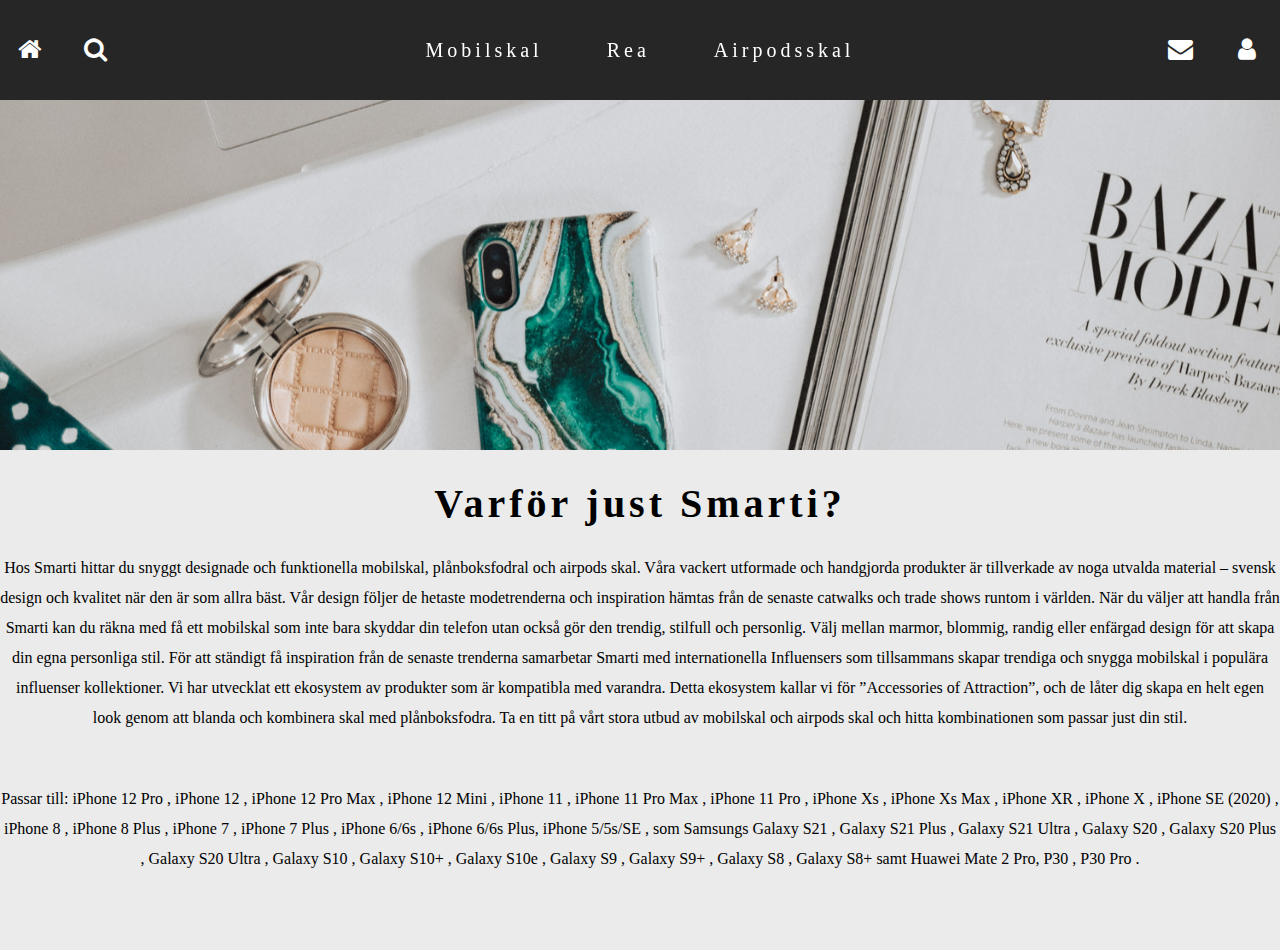
==== index.html @ d2d0c307 "Add files via upload" ====
<!DOCTYPE html>
<html lang="en">
<head>
	<!--Denna länkar ihop html med css. Index.html = Index.css-->
    <link rel="stylesheet" href="index.css">
	<meta charset="UTF-8">
    <meta name="viewport" content="width=device-width, initial-scale=1.0">
	<!--Använder sig av en stylesheet för att få ikonerna korrekta-->
    <link rel="stylesheet" href="https://cdnjs.cloudflare.com/ajax/libs/font-awesome/4.7.0/css/font-awesome.min.css">
	<!--Ändrar sidans namn-->
	<title>Smarti - Trendiga mobilskal till mobilerna</title>
</head>
<body>
	<!--Här börjar headern och navbaren på sidan-->
		<header>
        <navbar>
			<!--Här skapar vi en knapp för ikonerna på vänster sida-->
            <a class="" href="index.html"><i class="fa fa-fw fa-home"></i></a>
            <a href="#"><i class="fa fa-fw fa-search"></i></a>
        </navbar>
				<nav>
					<!--Här skapar vi så att när man klickar på tex Mobilskal ska man komma till mobilskal html.-->
					<a href="Mobilskal.html">Mobilskal</a> 
                    <a href="Rea.html">Rea</a> 
                    <a href="Airpodsskal.html">Airpodsskal</a> 
				</nav>
				<!--Skapar knappar för ikonerna på höger sida-->
				<icon>
					<a href="#"><i class="fa fa-fw fa-envelope"></i></a>
					<a href="./login.html"><i class="fa fa-fw fa-user"></i></a>
				</icon>
		</header>
		<!--Här slutar header och navbar och här börjar istället banner area, vilket är bilden-->
		<div class="banner-area">
		</div>
		<!--Här börjar texten som finns i mitten vilket heter content area-->
		<div class="content-area">
			<div class="wrapper">
				<h2>Varför just Smarti?</h2>
				<p>Hos Smarti hittar du snyggt designade och funktionella mobilskal, plånboksfodral och airpods skal. Våra vackert utformade och handgjorda produkter är tillverkade av noga utvalda material – svensk design och kvalitet när den är som allra bäst.
					Vår design följer de hetaste modetrenderna och inspiration hämtas från de senaste catwalks och trade shows runtom i världen. När du väljer att handla från Smarti kan du räkna med få ett mobilskal som inte bara skyddar din telefon utan också gör den trendig, stilfull och personlig. Välj mellan marmor, blommig, randig eller enfärgad design för att skapa din egna personliga stil. För att ständigt få inspiration från de senaste trenderna samarbetar Smarti med internationella Influensers som tillsammans skapar trendiga och snygga mobilskal i populära influenser kollektioner.
					Vi har utvecklat ett ekosystem av produkter som är kompatibla med varandra. Detta ekosystem kallar vi för ”Accessories of Attraction”, och de låter dig skapa en helt egen look genom att blanda och kombinera skal med plånboksfodra. Ta en titt på vårt stora utbud av mobilskal och airpods skal och hitta kombinationen som passar just din stil.
                </p>
                
            <p>Passar till: iPhone 12 Pro , iPhone 12 , iPhone 12 Pro Max , iPhone 12 Mini , iPhone 11 , iPhone 11 Pro Max , iPhone 11 Pro , iPhone Xs , iPhone Xs Max , iPhone XR , iPhone X , iPhone SE (2020) , iPhone 8 , iPhone 8 Plus , iPhone 7 , iPhone 7 Plus , iPhone 6/6s , iPhone 6/6s Plus, iPhone 5/5s/SE , som Samsungs Galaxy S21 , Galaxy S21 Plus , Galaxy S21 Ultra , Galaxy S20 , Galaxy S20 Plus , Galaxy S20 Ultra , Galaxy S10 , Galaxy S10+ , Galaxy S10e , Galaxy S9 , Galaxy S9+ , Galaxy S8 , Galaxy S8+ samt Huawei Mate 2 Pro, P30 , P30 Pro .</p>
		</div>
	</div>
</body>
</html>
---- index.css ----
* {
	margin: 0;
	padding: 0;
}

/* Gör så att sidan blir centrerad*/
body {
	text-align: center;
}

/*Ändrar hur headern där uppe är */
header {
	height: 100px;
	background: #262626;
	width: 100%;
	z-index: 10;
	position: fixed;
}

/* Detta ändrar dem ikoner som finns på vänster sida */
navbar {
    float: left;
	line-height: 100px;
}

navbar a {
    text-decoration: none;
	font-family: poppins;
	letter-spacing: 4px;
	font-size: 25px;
	margin: 0 15px;
	color: #fff;
}

/* Detta ändrar dem ikoner som finns på höger sida */
icon {
    float: right;
	line-height: 100px;
}

icon a {
    text-decoration: none;
	font-family: poppins;
	letter-spacing: 4px;
	font-size: 25px;
	margin: 0 15px;
	color: #fff;
}

/*Detta ändrar hur navbar texten är */
nav {
	float: center;
	line-height: 100px;
	position: absolute;
    width: 100%;
    text-align: center;
}

nav a {
	text-decoration: none;
	font-family: poppins;
	letter-spacing: 4px;
	font-size: 20px;
	margin: 0 30px;
	color: #fff;
}

nav a {
    opacity: 1;
    position: relative;
  }

/*Detta är en animation för min navbar */
nav a::before {
    content: '';
    display: block;
    height: 5px;
    background: white;
    position: absolute;
    bottom: -.75em;
    left: 0;
    right: 0;
    transform: scale(0, 1);
    transition: transform ease-in-out 250ms;
  }

  nav a:hover::before {
    transform: scale(1,1);
  }

/* Ändrar bilden i mitten */
.banner-area {
	width: 100%;
	height: 500px;
	position: fixed;
	top: 100px;
	background-image: url(Index.jpg);
	-webkit-background-size: cover;
	background-size: cover;
	background-position: center center;
}
/* Detta ändrar rubriken som finns i mitten ungefär*/
.banner-area h2 {
	padding-top: 8%;
	font-size: 70px;
	font-family: poppins;
	text-transform: uppercase;
	color: #fff;
}

/* Gör en content area */
.content-area {
	width: 100%;
	position: relative;
	top: 450px;
	background: #ebebeb;
	height: 500px;
}

/* Ändra texten i mitten */
.content-area h2 {
	font-family: poppins;
	letter-spacing: 4px;
	padding-top: 30px;
	font-size: 40px;
	margin: 0;
}
/* Ändrar den lilla texten i mitten */
.content-area p {
	padding: 2% 0px;
	font-family: poppins;
	line-height: 30px;
}

  /* Detta hanterar vilken färg och hurt stort det ska vara på texten */
  @media screen and (max-width: 800px) {
    .navbar a {
      float: none;
      display: block;
    }
  }
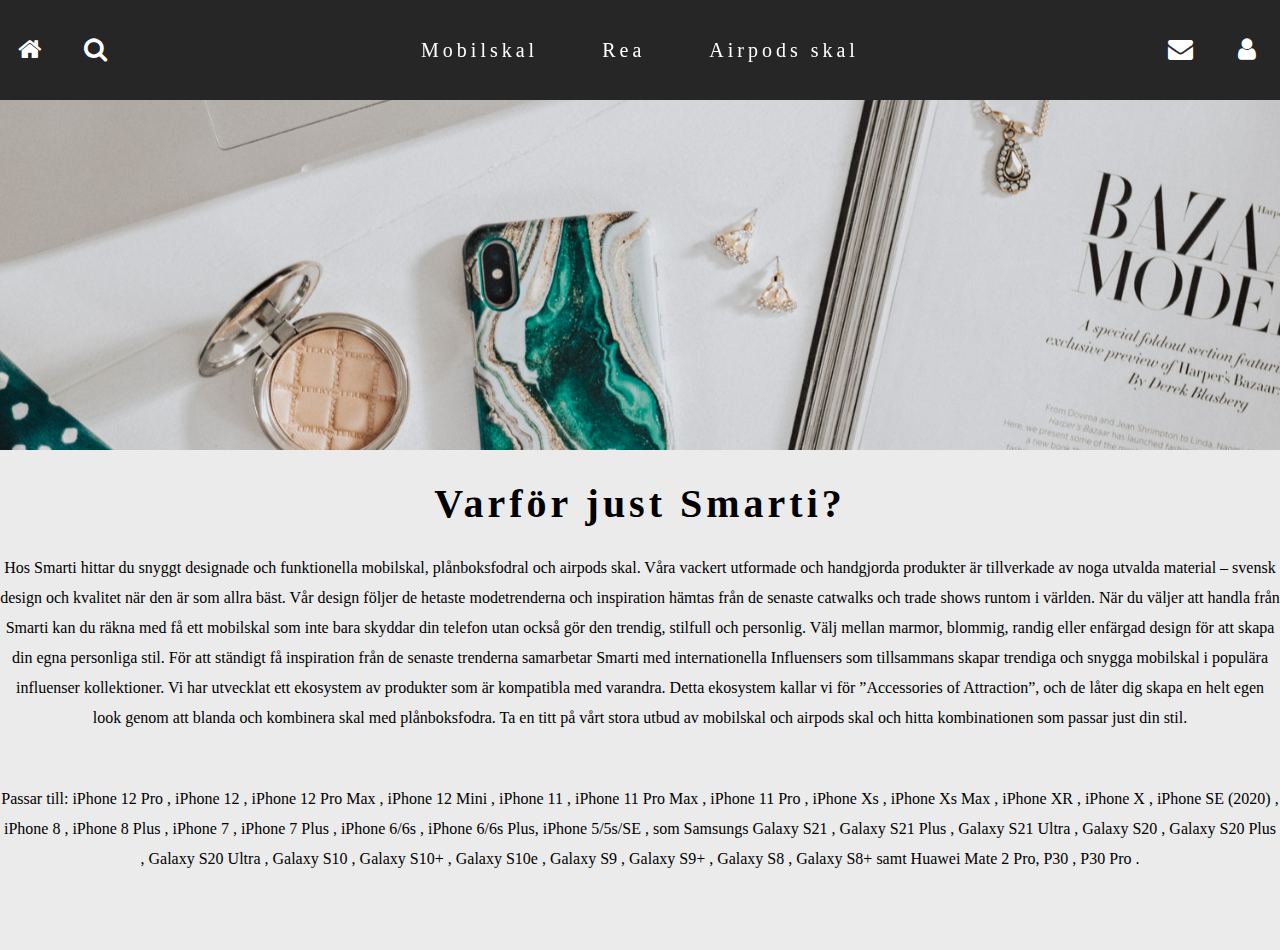
==== commit a3f9bfa4: "Add files via upload" ====
--- a/index.html
+++ b/index.html
@@ -22,7 +22,7 @@
 					<!--Här skapar vi så att när man klickar på tex Mobilskal ska man komma till mobilskal html.-->
 					<a href="Mobilskal.html">Mobilskal</a> 
                     <a href="Rea.html">Rea</a> 
-                    <a href="Airpodsskal.html">Airpodsskal</a> 
+                    <a href="Airpodsskal.html">Airpods skal</a> 
 				</nav>
 				<!--Skapar knappar för ikonerna på höger sida-->
 				<icon>
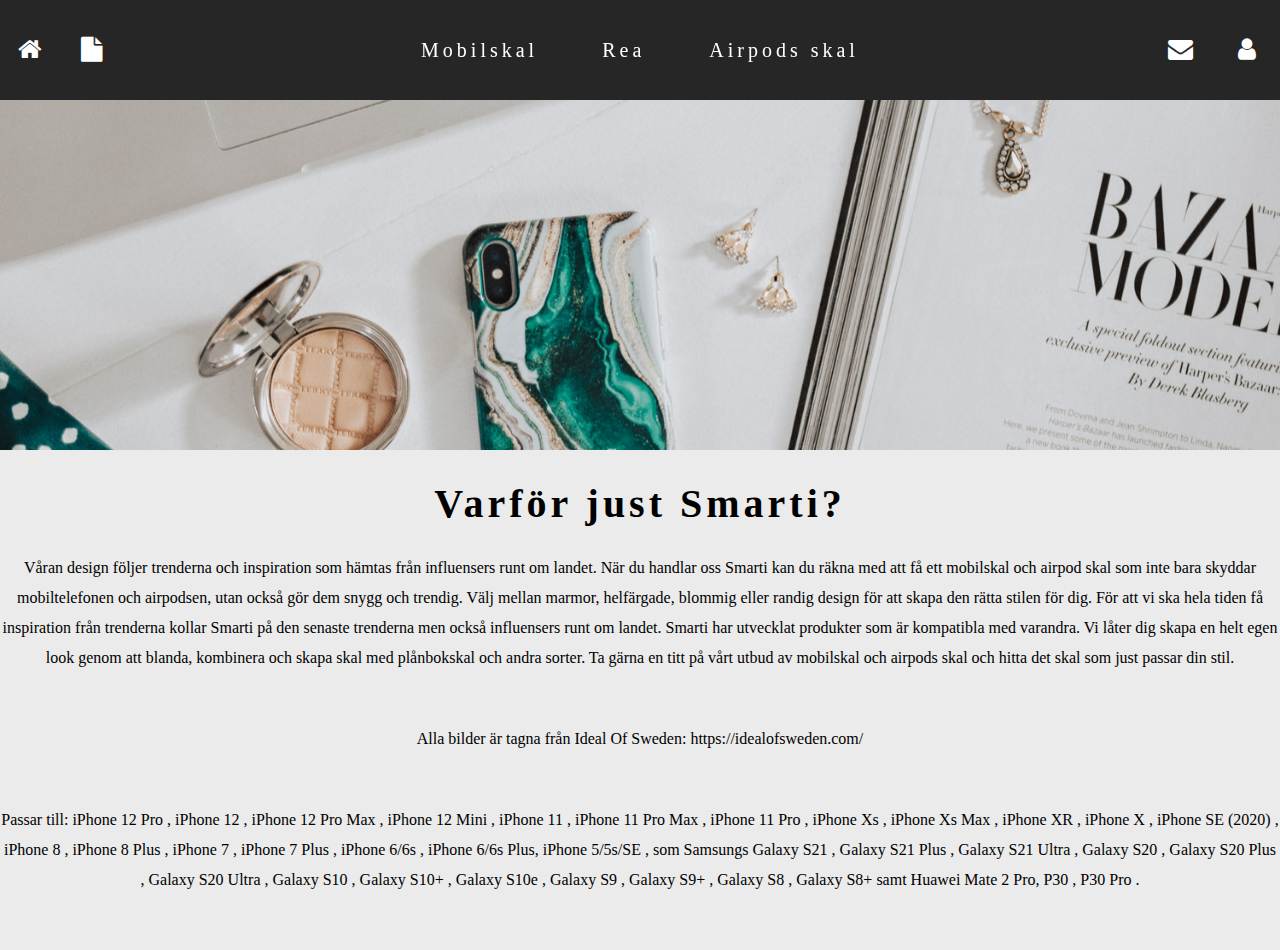
==== commit a3f87b17: "Add files via upload" ====
--- a/index.html
+++ b/index.html
@@ -16,7 +16,7 @@
         <navbar>
 			<!--Här skapar vi en knapp för ikonerna på vänster sida-->
             <a class="" href="index.html"><i class="fa fa-fw fa-home"></i></a>
-            <a href="#"><i class="fa fa-fw fa-search"></i></a>
+            <a href="#"><i class="fa fa-file"></i></a>
         </navbar>
 				<nav>
 					<!--Här skapar vi så att när man klickar på tex Mobilskal ska man komma till mobilskal html.-->
@@ -37,10 +37,10 @@
 		<div class="content-area">
 			<div class="wrapper">
 				<h2>Varför just Smarti?</h2>
-				<p>Hos Smarti hittar du snyggt designade och funktionella mobilskal, plånboksfodral och airpods skal. Våra vackert utformade och handgjorda produkter är tillverkade av noga utvalda material – svensk design och kvalitet när den är som allra bäst.
-					Vår design följer de hetaste modetrenderna och inspiration hämtas från de senaste catwalks och trade shows runtom i världen. När du väljer att handla från Smarti kan du räkna med få ett mobilskal som inte bara skyddar din telefon utan också gör den trendig, stilfull och personlig. Välj mellan marmor, blommig, randig eller enfärgad design för att skapa din egna personliga stil. För att ständigt få inspiration från de senaste trenderna samarbetar Smarti med internationella Influensers som tillsammans skapar trendiga och snygga mobilskal i populära influenser kollektioner.
-					Vi har utvecklat ett ekosystem av produkter som är kompatibla med varandra. Detta ekosystem kallar vi för ”Accessories of Attraction”, och de låter dig skapa en helt egen look genom att blanda och kombinera skal med plånboksfodra. Ta en titt på vårt stora utbud av mobilskal och airpods skal och hitta kombinationen som passar just din stil.
+				<p>Våran design följer trenderna och inspiration som hämtas från influensers runt om landet. När du handlar oss Smarti kan du räkna med att få ett mobilskal och airpod skal som inte bara skyddar mobiltelefonen och airpodsen, utan också gör dem snygg och trendig. Välj mellan marmor, helfärgade, blommig eller randig design för att skapa den rätta stilen för dig. För att vi ska hela tiden få inspiration från trenderna kollar Smarti på den senaste trenderna men också influensers runt om landet.
+				   Smarti har utvecklat produkter som är kompatibla med varandra. Vi låter dig skapa en helt egen look genom att blanda, kombinera och skapa skal med plånbokskal och andra sorter. Ta gärna en titt på vårt utbud av mobilskal och airpods skal och hitta det skal som just passar din stil.
                 </p>
+			<p>Alla bilder är tagna från Ideal Of Sweden: https://idealofsweden.com/</p>
                 
             <p>Passar till: iPhone 12 Pro , iPhone 12 , iPhone 12 Pro Max , iPhone 12 Mini , iPhone 11 , iPhone 11 Pro Max , iPhone 11 Pro , iPhone Xs , iPhone Xs Max , iPhone XR , iPhone X , iPhone SE (2020) , iPhone 8 , iPhone 8 Plus , iPhone 7 , iPhone 7 Plus , iPhone 6/6s , iPhone 6/6s Plus, iPhone 5/5s/SE , som Samsungs Galaxy S21 , Galaxy S21 Plus , Galaxy S21 Ultra , Galaxy S20 , Galaxy S20 Plus , Galaxy S20 Ultra , Galaxy S10 , Galaxy S10+ , Galaxy S10e , Galaxy S9 , Galaxy S9+ , Galaxy S8 , Galaxy S8+ samt Huawei Mate 2 Pro, P30 , P30 Pro .</p>
 		</div>
